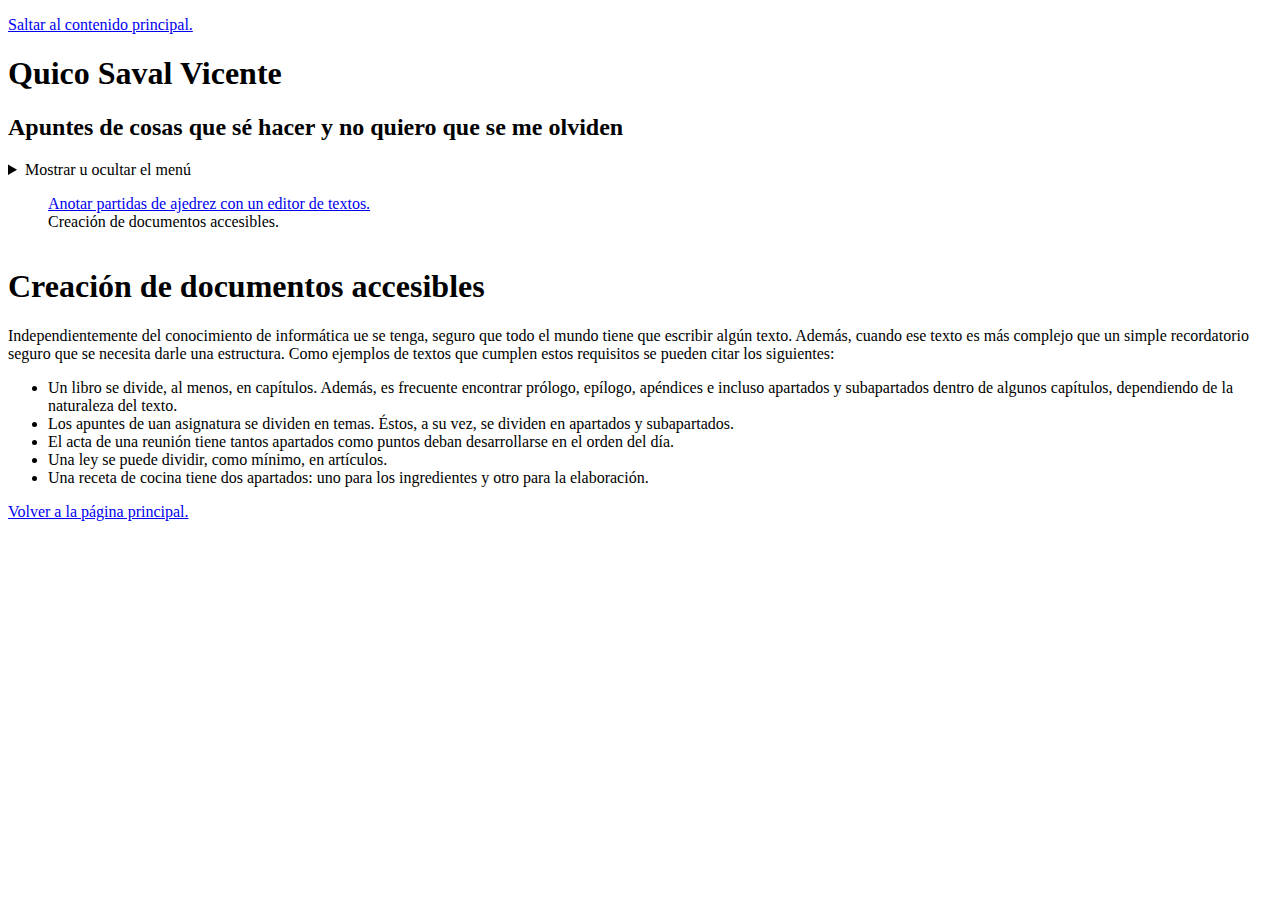
==== documentosaccesibles/index.html @ 6ff75a6c "Creados otros estilos para usar en otras páginas." ====
<!DOCTYPE html>
<html lang="es">
<head>
<title>Página principal - Quico Saval Vicente</title>
<meta charset="utf-8"/>
<meta name="author" content="Quico Saval Vicente"/>
<meta name="description" content="Ésta es mi página personal">
<link rel="stylesheet" href="https://quicosv.github.io/miweb.css">
</head>
<body>
<p><a href="#principal">Saltar al contenido principal.</a></p>
<header>
<hgroup>
<h1 translate="no">Quico Saval Vicente</h1>
<h2>Apuntes de cosas que sé hacer y no quiero que se me olviden</h2>
</hgroup>
<nav aria-label="Menú principal">
<details>
<summary>Mostrar u ocultar el menú</summar>
<ul class="menu">
<li><a href="pgn/index.html">Anotar partidas de ajedrez con un editor de textos.</a></li>
<li>Creación de documentos accesibles.</li>
</ul>
</details>
</nav>
</header>
<main>
<h1 id="principal">Creación de documentos accesibles</h1>
<p>Independientemente del conocimiento de informática ue se tenga, seguro que todo el mundo tiene que escribir algún texto. Además, cuando ese texto es más complejo que un simple recordatorio seguro que se necesita darle una estructura. Como ejemplos de textos que cumplen estos requisitos se pueden citar los siguientes:</p>
<ul>
<li>Un libro se divide, al menos, en capítulos. Además, es frecuente encontrar prólogo, epílogo, apéndices e incluso apartados y subapartados dentro de algunos capítulos, dependiendo de la naturaleza del texto.</li>
<li>Los apuntes de uan asignatura se dividen en temas. Éstos, a su vez, se dividen en apartados y subapartados.</li>
<li>El acta de una reunión tiene tantos apartados como puntos deban desarrollarse en el orden del día.</li>
<li>Una ley se puede dividir, como mínimo, en artículos.</li>
<li>Una receta de cocina tiene dos apartados: uno para los ingredientes y otro para la elaboración.</li>
</ul>
</main>
<footer>
<p><a href="https://quicosv.github.io/index.html">Volver a la página principal.</a></p>
</footer>
</body>
</html>
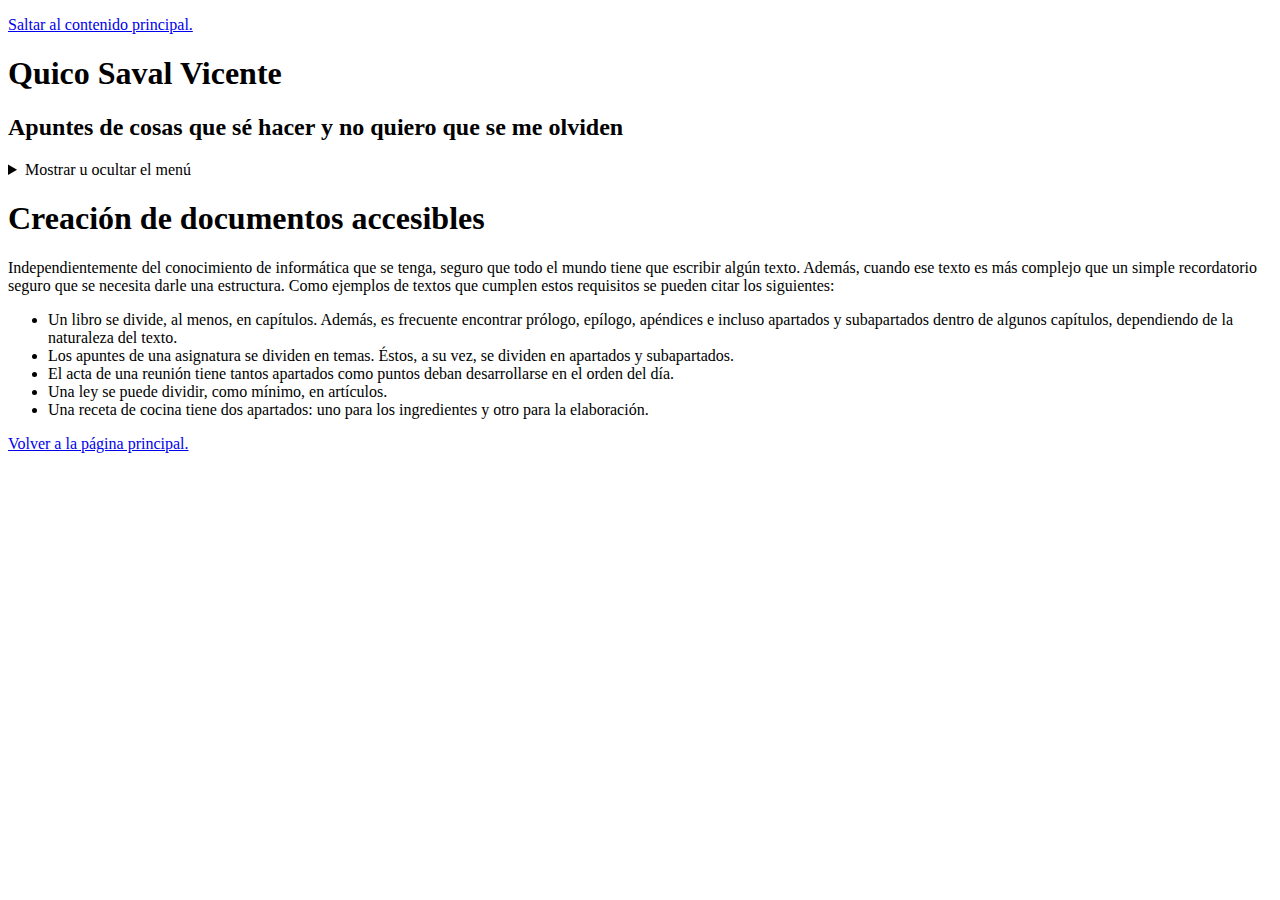
==== commit eb95958c: "Se corrige el diseño para que la región de navegación sólo aparezca al mostrar el menú. Además, se c" ====
--- a/documentosaccesibles/index.html
+++ b/documentosaccesibles/index.html
@@ -1,4 +1,4 @@
-<!DOCTYPE html>
+﻿<!DOCTYPE html>
 <html lang="es">
 <head>
 <title>Página principal - Quico Saval Vicente</title>
@@ -14,22 +14,22 @@
 <h1 translate="no">Quico Saval Vicente</h1>
 <h2>Apuntes de cosas que sé hacer y no quiero que se me olviden</h2>
 </hgroup>
+<details>
+<summary>Mostrar u ocultar el menú</summary>
 <nav aria-label="Menú principal">
-<details>
-<summary>Mostrar u ocultar el menú</summar>
 <ul class="menu">
 <li><a href="pgn/index.html">Anotar partidas de ajedrez con un editor de textos.</a></li>
 <li>Creación de documentos accesibles.</li>
 </ul>
+</nav>
 </details>
-</nav>
 </header>
 <main>
 <h1 id="principal">Creación de documentos accesibles</h1>
-<p>Independientemente del conocimiento de informática ue se tenga, seguro que todo el mundo tiene que escribir algún texto. Además, cuando ese texto es más complejo que un simple recordatorio seguro que se necesita darle una estructura. Como ejemplos de textos que cumplen estos requisitos se pueden citar los siguientes:</p>
+<p>Independientemente del conocimiento de informática que se tenga, seguro que todo el mundo tiene que escribir algún texto. Además, cuando ese texto es más complejo que un simple recordatorio seguro que se necesita darle una estructura. Como ejemplos de textos que cumplen estos requisitos se pueden citar los siguientes:</p>
 <ul>
 <li>Un libro se divide, al menos, en capítulos. Además, es frecuente encontrar prólogo, epílogo, apéndices e incluso apartados y subapartados dentro de algunos capítulos, dependiendo de la naturaleza del texto.</li>
-<li>Los apuntes de uan asignatura se dividen en temas. Éstos, a su vez, se dividen en apartados y subapartados.</li>
+<li>Los apuntes de una asignatura se dividen en temas. Éstos, a su vez, se dividen en apartados y subapartados.</li>
 <li>El acta de una reunión tiene tantos apartados como puntos deban desarrollarse en el orden del día.</li>
 <li>Una ley se puede dividir, como mínimo, en artículos.</li>
 <li>Una receta de cocina tiene dos apartados: uno para los ingredientes y otro para la elaboración.</li>
